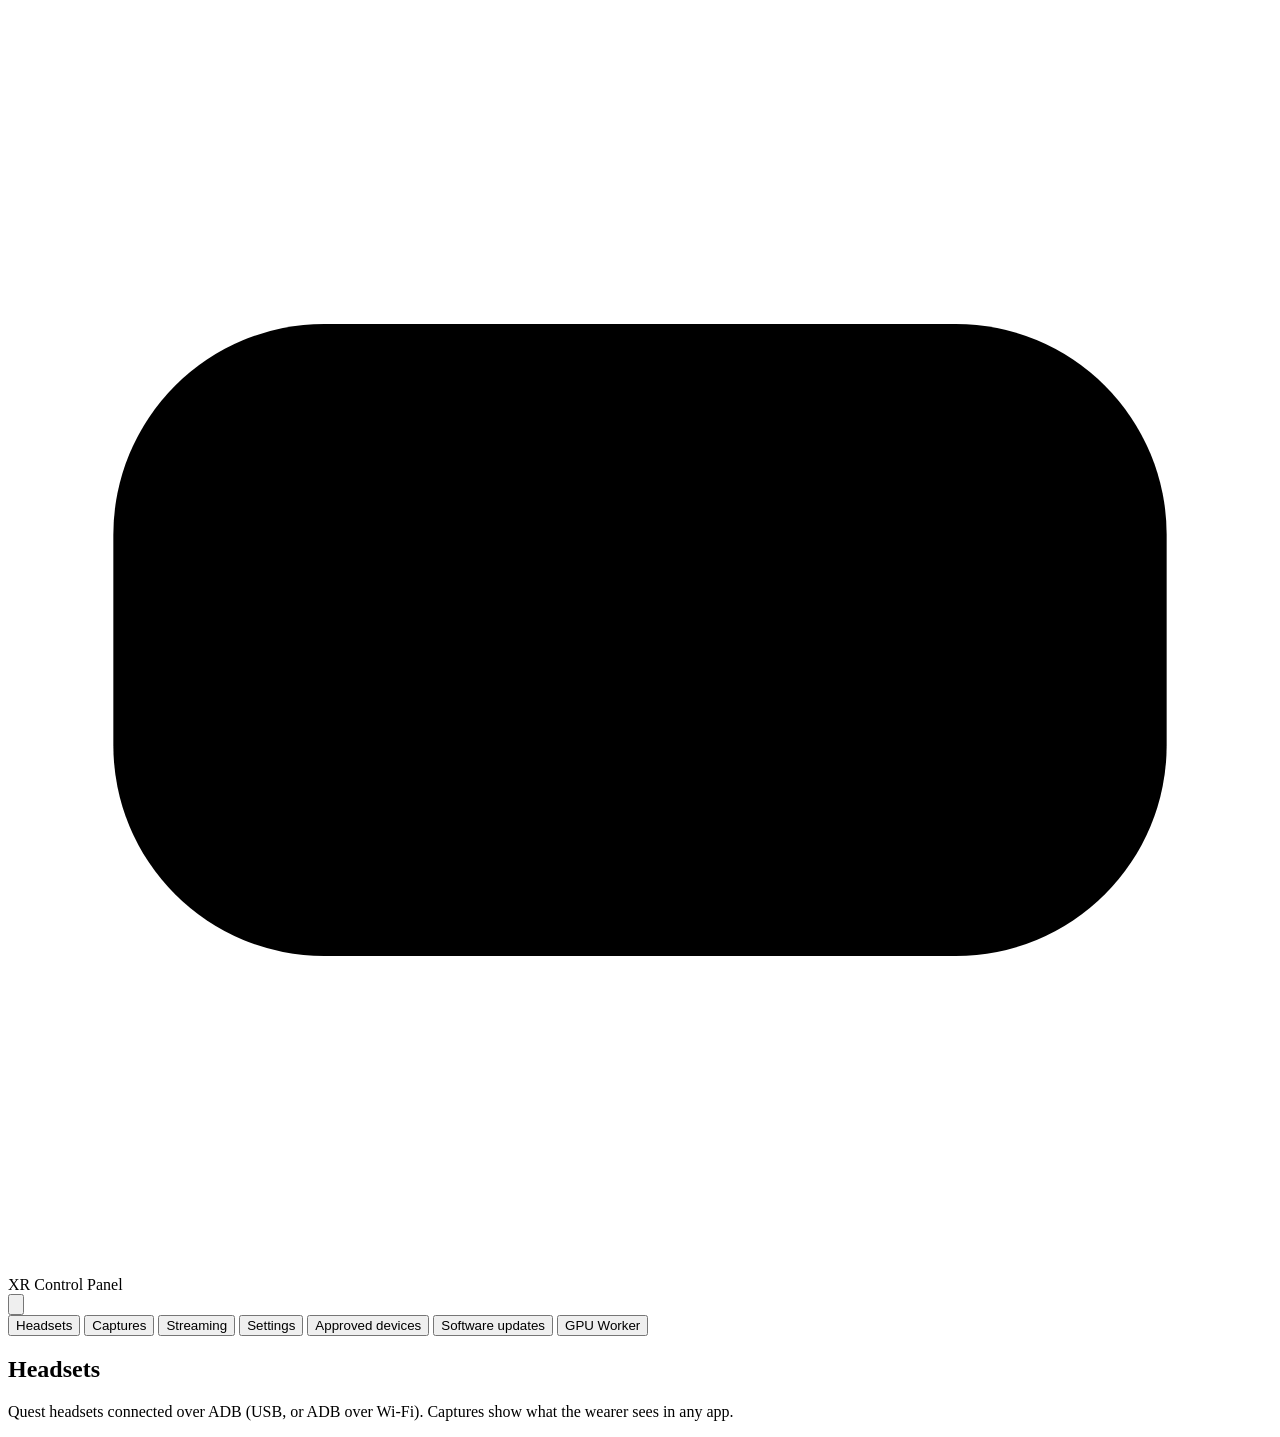
==== addons/xr-control-panel/static/index.html @ 09891366 "feat(panel): Software updates leads with bundle import; download list is optional Import an update b" ====
<!doctype html>
<html lang="en">
<head>
<meta charset="utf-8">
<meta name="viewport" content="width=device-width, initial-scale=1, viewport-fit=cover">
<meta name="color-scheme" content="light dark">
<title>XR Control Panel</title>
<link rel="icon" href="data:image/svg+xml,%3Csvg xmlns='http://www.w3.org/2000/svg' viewBox='0 0 24 24'%3E%3Crect x='2' y='6' width='20' height='12' rx='4' fill='%232457d6'/%3E%3Ccircle cx='8' cy='12' r='2.4' fill='white'/%3E%3Ccircle cx='16' cy='12' r='2.4' fill='white'/%3E%3C/svg%3E">
<link rel="stylesheet" href="/static/app.css">
</head>
<body>
<header class="topbar">
  <div class="brand">
    <svg class="brand-icon" viewBox="0 0 24 24" aria-hidden="true"><rect x="2" y="6" width="20" height="12" rx="4"/><circle cx="8" cy="12" r="2.4" class="lens"/><circle cx="16" cy="12" r="2.4" class="lens"/></svg>
    <span>XR Control Panel</span>
  </div>
  <div class="pills" id="pills" aria-live="polite"></div>
  <button class="icon-btn" id="refresh" title="Refresh" aria-label="Refresh"><svg viewBox="0 0 24 24" aria-hidden="true"><path d="M20 12a8 8 0 1 1-2.34-5.66M20 4v5h-5"/></svg></button>
</header>

<nav class="tabs" role="tablist" aria-label="Sections">
  <button role="tab" data-tab="headsets" aria-selected="true">Headsets</button>
  <button role="tab" data-tab="captures">Captures</button>
  <button role="tab" data-tab="streaming">Streaming</button>
  <button role="tab" data-tab="settings">Settings</button>
  <button role="tab" data-tab="devices">Approved devices</button>
  <button role="tab" data-tab="updates" aria-selected="false">Software updates</button>
  <button role="tab" data-tab="gpu">GPU Worker</button>
</nav>

<main>
  <section id="tab-updates" class="tab" role="tabpanel" hidden>
    <div class="card">
      <h2>Software updates</h2>
      <p class="muted">Updates are stored on this PC, then installed on headsets without internet access.</p>
      <h3 class="subhead">Import an update bundle</h3>
      <p>Choose the .tar.gz bundle made by XR Downloader. The bundle lists its files and checksums; each file is checked as it is imported.</p>
      <label class="field"><span>XR Downloader bundle (.tar.gz)</span><input id="bundleFile" type="file" accept=".gz,.tgz"></label>
      <div class="actions"><button class="btn primary" id="bundleImport">Import bundle</button></div>

      <details class="add-entry"><summary>Create a download list for XR Downloader (optional)</summary>
        <p>Only needed to prepare a new bundle. XR Downloader runs on any PC with internet (Linux or Windows) and downloads exactly the files in your list.</p>
        <ol class="steps">
          <li>Get XR Downloader.
            <div class="actions"><a class="btn primary" href="/api/updates/downloader" download="XR-Downloader.zip">Get XR Downloader (Linux / Windows)</a></div></li>
          <li>Add each app or firmware to fetch: a name, its direct URL and the SHA-256 from a trusted source.</li>
          <li>Export the list and run XR Downloader with it on the online PC.</li>
          <li>Import the bundle it makes above.</li>
        </ol>
        <label class="field"><span>Application or firmware name</span><input id="sourceName"></label>
        <label class="field"><span>Type</span><select id="sourceKind"><option value="apk">Quest app</option><option value="firmware">Quest firmware</option></select></label>
        <label class="field"><span>Version (optional label)</span><input id="sourceVersion"></label>
        <label class="field"><span>Direct download URL</span><input id="sourceUrl" type="url" placeholder="https://…/release.apk"></label>
        <label class="field"><span>SHA-256 from your trusted source</span><input id="sourceHash" maxlength="64"></label>
        <div class="actions"><button class="btn" id="sourceSave">Add to download list</button><a class="btn" href="/api/updates/export" download="xr-downloads.json">Export download list (JSON)</a></div>
        <div id="updateSources"></div>
      </details>

      <details class="add-entry"><summary>Store an update file directly</summary>
        <p>Already have an APK or firmware file? Store it here without XR Downloader.</p>
        <label class="field"><span>Update type</span><select id="updateKind"><option value="apk">Quest app (.apk)</option><option value="firmware">Quest system firmware (.zip)</option></select></label>
        <label class="field"><span>Expected SHA-256 (optional, from your trusted source)</span><input id="updateHash" maxlength="64" placeholder="64-character file checksum"></label>
        <label class="field"><span>Update file</span><input type="file" id="updateFile" accept=".apk,.zip"></label>
        <div class="actions"><button class="btn primary" id="updateUpload">Store for offline use</button></div>
      </details>
      <div class="actions"><button class="btn" id="updateRefresh">Refresh</button></div>
      <p id="updateStorageStatus" class="muted" role="status"></p>
    </div>
    <div class="card">
      <h2>Install a stored update</h2>
      <label class="field"><span>Headset</span><select id="updateHeadset"></select></label>
      <p class="muted">App updates preserve app data and need an authorized ADB connection. Android checks app signatures and version rules. Standalone APK files are supported.</p>
      <details class="add-entry"><summary>Quest system firmware</summary>
        <p>Use an official, unmodified Meta OTA package for your headset. Connect USB while the headset is running normally, then choose Check firmware compatibility. Charge to at least 50%.</p>
        <p>After the check, power off the headset, hold Power + Volume Down, and select Sideload update. Refresh this list and select the same headset in sideload mode. Then choose Install stored update. Keep USB connected until recovery finishes. Boot normally and choose Verify installed version.</p>
        <p>The panel checks OTA model/build metadata and file integrity. The headset recovery verifies the firmware signature. A matching checksum alone does not establish that a file came from Meta. Packages that wipe data or downgrade firmware are rejected.</p>
        <p><a href="https://www.meta.com/help/quest/software_update/" target="_blank" rel="noopener">Meta’s online software update tool</a> is also available with internet access. It uses WebUSB, so open it in Chrome, Edge or another Chromium browser on a PC (not Firefox or Safari), signed in to meta.com.</p>
      </details>
      <p id="updatePreparation" role="status"></p>
      <div id="updateLibrary"></div>
    </div>
    <div class="card"><h2>Update history</h2><div id="updateJobs" aria-live="polite"></div></div>
  </section>
  <section id="tab-headsets" class="tab" role="tabpanel">
    <div class="section-head">
      <h1>Headsets</h1>
      <p class="muted">Quest headsets connected over ADB (USB, or ADB over Wi‑Fi). Captures show what the wearer sees in any app.</p>
    </div>
    <div id="headsets" class="grid"></div>
  </section>

  <section id="tab-captures" class="tab" role="tabpanel" hidden>
    <div class="section-head row">
      <div><h1>Captures</h1><p class="muted">Screenshots, recordings and uploads, stored on this PC. The Loft's Pictures and Videos show them.</p></div>
      <div class="row capture-tools">
        <label class="field compact"><span>Headset</span><select id="captureFilter"><option value="">All headsets</option></select></label>
        <label class="check"><input type="checkbox" id="deleteOnHeadset"> Also delete from headset</label>
        <label class="btn primary upload">Upload pictures or videos<input type="file" id="uploadMedia" multiple accept="image/jpeg,image/png,image/webp,video/mp4,video/webm,video/quicktime,video/x-matroska,.mkv" hidden></label>
      </div>
    </div>
    <form id="captureExportForm" action="/api/captures/export" method="post">
      <input type="hidden" name="selection" id="captureSelectionValue">
      <button type="submit" class="btn" id="captureExport" disabled>Export selected captures (.tar.gz)</button>
      <span class="muted" id="captureSelectionCount">0 selected</span>
    </form>
    <div id="captures" class="gallery"></div>
  </section>

  <section id="tab-streaming" class="tab" role="tabpanel" hidden>
    <div class="section-head"><h1>Streaming</h1><p class="muted">Intel XR runtime (Monado + ALVR). ALVR streams to one headset at a time.</p></div>
    <div id="runtime-missing" class="card notice" hidden>The Intel XR runtime is not configured for this panel. Headset features still work. Set <code>runtime_root</code> in <code>~/.config/xr-control-panel/config.json</code> to enable streaming controls.</div>
    <div class="card" data-runtime>
      <h2>XR app</h2>
      <p class="muted">The OpenXR app streamed to the connected headset. The Loft is a lobby of mini apps; the checkerboard is the plain stream test.</p>
      <div class="actions">
        <button class="btn primary" data-app="start" data-appname="loft" id="startLoft">Start Loft</button>
        <button class="btn" data-app="start" data-appname="checkerboard">Start checkerboard</button>
        <button class="btn" data-app="stop">Exit app</button>
        <button class="btn danger" data-app="stop-all" data-confirm="Exit the app and stop the runtime? The headset will lose its stream.">Exit app &amp; stop runtime</button>
      </div>
    </div>
    <div class="card" data-runtime id="loftCard" hidden>
      <div class="row"><h2>Loft</h2><span id="loftMode" class="badge accent"></span></div>
      <p class="muted">Open a menu item for the wearer (they can also point and pull the trigger, or look at a tile for 5 s).</p>
      <div class="actions" id="loftButtons"></div>
      <div class="actions">
        <button class="btn" data-loft="prev">&lsaquo; Previous</button>
        <button class="btn" data-loft="next">Next &rsaquo;</button>
        <button class="btn" data-loft="pause">Play / pause video</button>
      </div>
    </div>
    <div class="card" data-runtime id="loftMenuCard">
      <h2>Loft menu</h2>
      <p class="muted">Choose what appears in the Loft's lobby. Add Quest apps (APKs installed on the headset) or PC mini-games (executables or Python apps on this PC). Remove from Loft removes only the shortcut.</p>
      <div id="loftMenuList"></div>
      <details class="add-entry">
        <summary>Add a Quest app</summary>
        <label class="field"><span>Headset</span><select id="apkHeadset"></select></label>
        <label class="field"><span>Installed app</span><select id="apkPackage"><option value="">Load apps…</option></select></label>
        <label class="field"><span>Title in the Loft</span><input type="text" id="apkTitle" maxlength="40"></label>
        <div class="actions"><button class="btn" id="apkLoad">Load apps</button><button class="btn primary" id="apkAdd">Add to menu</button></div>
      </details>
      <details class="add-entry">
        <summary>Add a PC mini-game</summary>
        <p class="muted">Python apps run with Python 3, or .venv/bin/python beside the script. Install the app’s dependencies first. Desktop windows open on the PC; only OpenXR apps render in the headset.</p>
        <label class="field"><span>Executable or Python file (absolute path)</span><input type="text" id="pcPath" placeholder="/opt/games/my-game/main.py"></label>
        <label class="field"><span>Title in the Loft</span><input type="text" id="pcTitle" maxlength="40"></label>
        <div class="actions"><button class="btn primary" id="pcAdd">Add to menu</button></div>
      </details>
    </div>
    <div class="card" data-runtime>
      <div class="row"><h2>ALVR connections</h2><span id="autoAccept" class="badge"></span></div>
      <div class="table-wrap"><table class="table"><thead><tr><th>Name</th><th>Address</th><th>State</th><th>Trusted</th><th></th></tr></thead><tbody id="clients"></tbody></table></div>
      <div class="actions"><button class="btn danger" id="clearClients" data-confirm="Remove all cached ALVR client entries? Headsets will have to be approved again.">Clear client cache</button></div>
    </div>
  </section>

  <section id="tab-settings" class="tab" role="tabpanel" hidden>
    <div class="section-head"><h1>Settings</h1><p class="muted">Runtime build and network settings (<code>config/xr-build.json</code>).</p></div>
    <div class="card">
      <h2>Panel access</h2>
      <p class="muted">Use this panel from a headset's browser over Wi-Fi (for example to send jobs to the GPU worker). Paired devices only: connect the headset by USB and use <b>Pair headset for Wi-Fi</b> on the Headsets tab. The panel has no password, so use this only on a trusted network.</p>
      <label class="switch"><input type="checkbox" id="lanAccess"> Wi-Fi access for paired headsets</label>
      <p class="muted" id="lanState"></p>
      <label class="switch"><input type="checkbox" id="autoAuthorizeUsb"> Automatically authorize USB-connected headsets</label>
      <p class="muted">With Wi-Fi access on, connect a headset once by USB and allow USB debugging. Its browser opens the pairing page automatically. After pairing, it can use this panel over Wi-Fi without the cable. The headset must already be on Wi-Fi.</p>
      <p class="muted">Turning this off stops new automatic pairings. Revoke paired devices to remove existing access; revoked devices need manual pairing.</p>
      <div id="usbPairingDevices" aria-live="polite"></div>
      <div class="actions"><button class="btn danger" id="revokePairing" data-confirm="Revoke all paired devices? They must be paired again.">Revoke paired devices</button></div>
    </div>
    <div class="card" data-runtime>
      <label class="field"><span>Setting</span><select id="settingSelect"><option value="">Select a setting…</option></select></label>
      <div id="settingEditor"></div>
      <div class="actions">
        <button class="btn primary" id="saveSetting" disabled>Save setting</button>
        <button class="btn" id="restoreSetting" disabled>Restore selected to default</button>
        <button class="btn danger" id="restoreAllSettings" data-confirm="Restore all editable runtime settings to the committed defaults? This will replace your custom runtime settings. Pairings, update files, captures and Loft menu entries are kept.">Restore All to Default</button>
        <button class="btn" id="restartRuntime" data-confirm="Restart the runtime? A connected headset will reconnect.">Restart runtime</button>
        <button class="btn" id="rebuildRuntime" data-confirm="Rebuild the runtime (re-apply companion patches and build incrementally)? Takes a few minutes; restart the runtime afterwards.">Rebuild runtime</button>
      </div>
    </div>
  </section>

  <section id="tab-gpu" class="tab" role="tabpanel" hidden>
    <div class="section-head"><h1>GPU Worker</h1><p class="muted">Run renders on a Local AI Stack shared GPU on another system. Results are saved to Captures (and the Loft's Pictures). Live VR frames stay on this PC's GPU.</p></div>
    <div class="card">
      <h2>Connection</h2>
      <label class="field"><span>Remote address (IP or host, optional :port)</span><input type="text" id="gpuAddress" placeholder="192.168.1.80" autocomplete="off"></label>
      <label class="field"><span>Certificate host name (needed when you use an IP address)</span><input type="text" id="gpuServerName" placeholder="ai.example.lan" autocomplete="off"></label>
      <label class="field"><span>Custom CA file on this PC (optional)</span><input type="text" id="gpuCaFile" placeholder="/path/to/ca.pem" autocomplete="off"></label>
      <label class="field"><span>Connection key (render + storage scopes; stays on this PC)</span><input type="password" id="gpuKey" autocomplete="new-password" placeholder="Leave empty to keep the saved key"></label>
      <p class="muted" id="gpuState">Not set up yet.</p>
      <div class="actions">
        <button class="btn primary" id="gpuSave">Save</button>
        <button class="btn" id="gpuTest">Test connection</button>
        <button class="btn danger" id="gpuForget" data-confirm="Remove the saved connection key from this PC?">Remove key</button>
      </div>
    </div>
    <div class="card">
      <h2>New job</h2>
      <details class="add-entry"><summary>Ask by voice about my current screen</summary>
        <p>For example: “Capture my current screen and find all dogs on screen. Push the result back to my headset for review.” Select an image-analysis workflow below that returns an annotated image.</p>
        <label class="field"><span>Headset to capture and return results to</span><select id="voiceHeadset"></select></label>
        <div class="actions" id="voiceExamples"><button class="btn small" data-find="dogs">Find dogs</button><button class="btn small" data-find="a ball">Find a ball</button><button class="btn small" data-find="a chair">Find a chair</button><button class="btn small" data-find="a glass cup">Find a glass cup</button></div>
        <p class="muted">Say “Find a ball in my current field of view,” “Find a chair,” or “Find a glass cup.” Analysis uses what the headset screenshot contains; passthrough visibility depends on the headset’s capture support.</p>
        <div class="actions"><button class="btn" id="micTest">Test Quest microphone</button><button class="btn" id="micTestStop" disabled>Stop microphone test</button></div>
        <label class="field"><span>Microphone input level</span><meter id="micLevel" min="0" max="100" value="0">0</meter></label>
        <p id="micStatus" role="status" class="muted">Test the microphone before speaking a command. The 12-second test stays in this browser; audio is not recorded or uploaded.</p>
        <label class="field"><span>Your request</span><textarea id="voiceRequest" maxlength="2000" placeholder="Find all dogs and mark them in the captured image"></textarea></label>
        <div class="actions"><button class="btn primary" id="voiceSpeak">Speak a request</button><button class="btn" id="voiceStop" disabled>Stop listening</button><button class="btn" id="voiceSend">Capture and send request</button><button class="btn" id="voiceListen" title="Records the headset microphone streamed by ALVR; works over Wi-Fi without browser microphone access">Listen through headset (6 s)</button></div>
        <p id="voiceStatus" role="status" class="muted"></p>
        <p class="muted">Speak a request uses this browser’s microphone; Listen through headset uses the headset’s microphone streamed to this PC, so it also works over Wi-Fi. Speech is recognised on this PC when the browser cannot. The request is sent when you finish speaking. The view is captured over USB, or from the headset’s stream over Wi-Fi. Results appear here with an “open it” link and in the GPU jobs list. Over USB they are also copied to the headset’s Pictures and opened there.</p>
      </details>
      <label class="field"><span>Workflow</span><select id="gpuWorkflow"><option value="">Load workflows…</option></select></label>
      <label class="field"><span>Source capture (optional for text-only workflows)</span><select id="gpuSource"><option value="">None</option></select></label>
      <label class="field"><span>Prompt</span><textarea id="gpuPrompt" rows="3" maxlength="2000" placeholder="Describe the result you want"></textarea></label>
      <div class="actions">
        <button class="btn" id="gpuLoadWorkflows">Refresh workflows</button>
        <button class="btn primary" id="gpuSubmit">Submit to shared GPU</button>
      </div>
    </div>
    <div class="card">
      <h2>Jobs</h2>
      <div id="gpuJobs"></div>
    </div>
  </section>

  <section id="tab-devices" class="tab" role="tabpanel" hidden>
    <div class="section-head"><h1>Approved devices</h1><p class="muted">MAC address allow‑list. Import JSON, CSV or XLSX (columns: MAC address, name, notes).</p></div>
    <div class="card">
      <div class="actions">
        <label class="btn file-btn"><input type="file" id="importFile" accept=".json,.csv,.xlsx">Choose file…</label>
        <button class="btn primary" id="importBtn" disabled>Import</button>
        <span id="importName" class="muted"></span>
      </div>
      <div class="table-wrap"><table class="table"><thead><tr><th>MAC address</th><th>Name</th><th>Notes</th><th>Enabled</th><th></th></tr></thead><tbody id="approved"></tbody></table></div>
    </div>
  </section>
</main>

<div id="toasts" class="toasts" aria-live="polite"></div>
<script src="/static/app.js?v=20260927-mic1"></script>
</body>
</html>
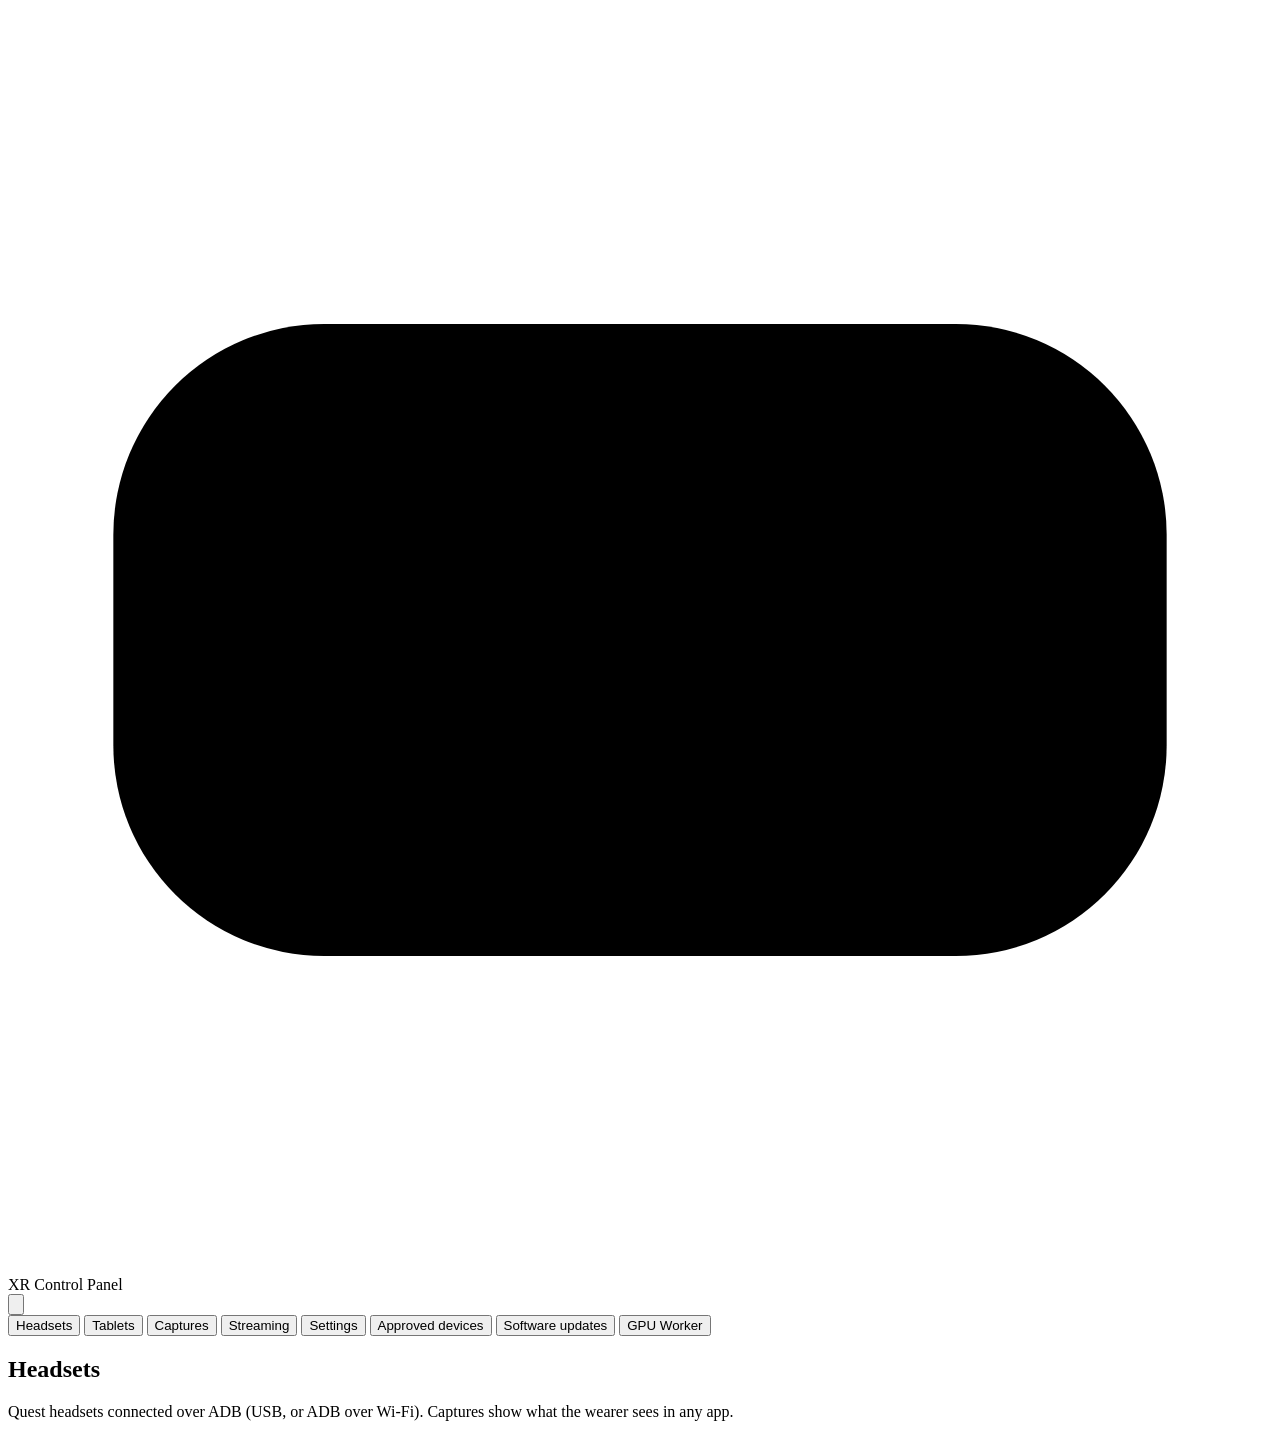
==== commit d570af8d: "Add per-device assistant controls and default-disabled filtered web proxy" ====
--- a/addons/xr-control-panel/static/index.html
+++ b/addons/xr-control-panel/static/index.html
@@ -20,6 +20,7 @@
 
 <nav class="tabs" role="tablist" aria-label="Sections">
   <button role="tab" data-tab="headsets" aria-selected="true">Headsets</button>
+  <button role="tab" data-tab="tablets">Tablets</button>
   <button role="tab" data-tab="captures">Captures</button>
   <button role="tab" data-tab="streaming">Streaming</button>
   <button role="tab" data-tab="settings">Settings</button>
@@ -32,7 +33,7 @@
   <section id="tab-updates" class="tab" role="tabpanel" hidden>
     <div class="card">
       <h2>Software updates</h2>
-      <p class="muted">Updates are stored on this PC, then installed on headsets without internet access.</p>
+      <p class="muted">Updates are stored on this PC, then installed on headsets and Android tablets without internet access. Samsung system firmware is not handled by the Quest firmware workflow.</p>
       <h3 class="subhead">Import an update bundle</h3>
       <p>Choose the .tar.gz bundle made by XR Downloader. The bundle lists its files and checksums; each file is checked as it is imported.</p>
       <label class="field"><span>XR Downloader bundle (.tar.gz)</span><input id="bundleFile" type="file" accept=".gz,.tgz"></label>
@@ -43,28 +44,52 @@
         <ol class="steps">
           <li>Get XR Downloader.
             <div class="actions"><a class="btn primary" href="/api/updates/downloader" download="XR-Downloader.zip">Get XR Downloader (Linux / Windows)</a></div></li>
-          <li>Add each app or firmware to fetch: a name, its direct URL and the SHA-256 from a trusted source.</li>
+          <li>Choose the apps you want. XR Downloader finds their available releases on the online PC.</li>
           <li>Export the list and run XR Downloader with it on the online PC.</li>
           <li>Import the bundle it makes above.</li>
         </ol>
-        <label class="field"><span>Application or firmware name</span><input id="sourceName"></label>
-        <label class="field"><span>Type</span><select id="sourceKind"><option value="apk">Quest app</option><option value="firmware">Quest firmware</option></select></label>
-        <label class="field"><span>Version (optional label)</span><input id="sourceVersion"></label>
-        <label class="field"><span>Direct download URL</span><input id="sourceUrl" type="url" placeholder="https://…/release.apk"></label>
-        <label class="field"><span>SHA-256 from your trusted source</span><input id="sourceHash" maxlength="64"></label>
+        <label class="field"><span>Headset</span><select id="sourceHeadset"><option value="">Connect a headset to load installed apps</option></select></label>
+        <div class="actions"><button class="btn" id="sourceLoadApps">Load installed apps</button></div>
+        <label class="field"><span>Choose an app or firmware</span><select id="sourcePicker"><option value="">Choose an app…</option></select></label>
+        <p id="sourcePickerInfo" class="muted" role="status">Pick an app here. No internet connection or download details are needed on this PC.</p>
+        <details id="sourceAdvanced"><summary>Advanced: custom download source</summary>
+          <label class="field"><span>Name in the download list</span><input id="sourceName"></label>
+          <label class="field"><span>Type</span><select id="sourceKind"><option value="apk">Android app</option><option value="firmware">Quest firmware</option></select></label>
+          <label class="field"><span>Version (optional label)</span><input id="sourceVersion"></label>
+          <label class="field"><span>Direct download URL</span><input id="sourceUrl" type="url" placeholder="https://…/release.apk"></label>
+          <label class="field"><span>SHA-256 from your trusted source</span><input id="sourceHash" maxlength="64"></label>
+        </details>
         <div class="actions"><button class="btn" id="sourceSave">Add to download list</button><a class="btn" href="/api/updates/export" download="xr-downloads.json">Export download list (JSON)</a></div>
         <div id="updateSources"></div>
       </details>
 
       <details class="add-entry"><summary>Store an update file directly</summary>
         <p>Already have an APK or firmware file? Store it here without XR Downloader.</p>
-        <label class="field"><span>Update type</span><select id="updateKind"><option value="apk">Quest app (.apk)</option><option value="firmware">Quest system firmware (.zip)</option></select></label>
+        <label class="field"><span>Update type</span><select id="updateKind"><option value="apk">Android app (.apk)</option><option value="firmware">Quest system firmware (.zip)</option></select></label>
         <label class="field"><span>Expected SHA-256 (optional, from your trusted source)</span><input id="updateHash" maxlength="64" placeholder="64-character file checksum"></label>
         <label class="field"><span>Update file</span><input type="file" id="updateFile" accept=".apk,.zip"></label>
         <div class="actions"><button class="btn primary" id="updateUpload">Store for offline use</button></div>
       </details>
       <div class="actions"><button class="btn" id="updateRefresh">Refresh</button></div>
       <p id="updateStorageStatus" class="muted" role="status"></p>
+    </div>
+    <div class="card">
+      <h2>Other XR Control Panels</h2>
+      <p class="muted">Copy stored updates from another panel on your network, for example one on a PC that has internet access. Files are checked by SHA-256 when they arrive.</p>
+      <h3 class="subhead">Pull updates from another panel</h3>
+      <label class="field"><span>Other panel's address</span><input id="peerAddress" placeholder="192.168.1.50 or 192.168.1.50:8483" autocomplete="off"></label>
+      <label class="field"><span>Share key created on that panel</span><input id="peerKey" autocomplete="off" spellcheck="false"></label>
+      <div class="actions"><button class="btn primary" id="peerAdd">Add panel</button></div>
+      <p id="peerStatus" class="muted" role="status"></p>
+      <div id="peerList"></div>
+      <div id="peerPulls" aria-live="polite"></div>
+      <details class="add-entry"><summary>Let other panels pull from this one</summary>
+        <p id="shareInfo"></p>
+        <label class="field"><span>Name for the other panel</span><input id="shareLabel" placeholder="e.g. Office PC" autocomplete="off"></label>
+        <div class="actions"><button class="btn" id="shareCreate">Create share key</button></div>
+        <div id="shareNew" class="steps" hidden></div>
+        <div id="shareKeys"></div>
+      </details>
     </div>
     <div class="card">
       <h2>Install a stored update</h2>
@@ -80,6 +105,10 @@
       <div id="updateLibrary"></div>
     </div>
     <div class="card"><h2>Update history</h2><div id="updateJobs" aria-live="polite"></div></div>
+  </section>
+  <section id="tab-tablets" class="tab" role="tabpanel" hidden>
+    <div class="section-head"><h1>Tablets</h1><p class="muted">Tablet access, updates and assistant controls. Connect by USB and authorize this PC to begin.</p></div>
+    <div id="tablets" class="grid"></div>
   </section>
   <section id="tab-headsets" class="tab" role="tabpanel">
     <div class="section-head">
@@ -157,13 +186,29 @@
 
   <section id="tab-settings" class="tab" role="tabpanel" hidden>
     <div class="section-head"><h1>Settings</h1><p class="muted">Runtime build and network settings (<code>config/xr-build.json</code>).</p></div>
+    <div class="card"><details class="add-entry"><summary>Web proxy (optional)</summary>
+      <p>Disabled by default. When enabled, this internet proxy allows only the domains listed for each device. It does not decrypt HTTPS pages or create a device-wide air gap; apps can bypass Android proxy settings. Use network firewall rules for enforced isolation.</p>
+      <label class="switch"><input id="proxyEnabled" type="checkbox"> Enable web proxy</label>
+      <label class="field"><span>Proxy port</span><input id="proxyPort" type="number" value="8084" min="1024" max="65535"></label>
+      <label class="field"><span>Forward through another HTTP proxy (optional)</span><input id="proxyUpstream" placeholder="http://proxy.example:3128"></label>
+      <p class="muted">Leave forwarding empty for direct access with filtering. Forwarding failures stop requests; there is no direct fallback. Only public internet destinations on ports 80 and 443 are supported.</p>
+      <button class="btn" id="proxySave">Save proxy settings</button>
+      <p id="proxyStatus" class="muted" role="status"></p>
+      <label class="field"><span>Device</span><select id="proxyDevice"><option value="">Choose a device…</option></select></label>
+      <label class="switch"><input id="proxyDeviceEnabled" type="checkbox"> Allow this device to use the proxy</label>
+      <label class="field"><span>Allowed domains (one per line)</span><textarea id="proxyDomains" rows="4" placeholder="example.com&#10;*.example.com"></textarea></label>
+      <p class="muted">An empty list blocks every destination. Exact names allow only that host; *.example.com allows its subdomains. Local services should connect directly on your local network.</p>
+      <div class="actions"><button class="btn" id="proxyDeviceSave">Save device rules</button><button class="btn" id="proxyRenew">Replace proxy login</button></div>
+      <p id="proxyLogin" role="status" class="muted"></p>
+      <p class="muted">To use it, set the device’s Wi-Fi proxy to this PC’s LAN address and the proxy port, then enter its assigned login in a proxy-capable browser. This panel does not automatically change device network settings. Keep proxy credentials on your trusted LAN. Turning the proxy off does not block direct internet access.</p>
+    </details></div>
     <div class="card">
       <h2>Panel access</h2>
-      <p class="muted">Use this panel from a headset's browser over Wi-Fi (for example to send jobs to the GPU worker). Paired devices only: connect the headset by USB and use <b>Pair headset for Wi-Fi</b> on the Headsets tab. The panel has no password, so use this only on a trusted network.</p>
-      <label class="switch"><input type="checkbox" id="lanAccess"> Wi-Fi access for paired headsets</label>
+      <p class="muted">Use this panel from a Quest or supported tablet over Wi-Fi. Connect once by USB and allow this PC's debugging prompt. With automatic authorization enabled below, the device pairs without a separate pairing step.</p>
+      <label class="switch"><input type="checkbox" id="lanAccess"> Wi-Fi access for paired devices</label>
       <p class="muted" id="lanState"></p>
-      <label class="switch"><input type="checkbox" id="autoAuthorizeUsb"> Automatically authorize USB-connected headsets</label>
-      <p class="muted">With Wi-Fi access on, connect a headset once by USB and allow USB debugging. Its browser opens the pairing page automatically. After pairing, it can use this panel over Wi-Fi without the cable. The headset must already be on Wi-Fi.</p>
+      <label class="switch"><input type="checkbox" id="autoAuthorizeUsb"> Automatically pair USB-connected headsets and tablets</label>
+      <p class="muted">One setting covers Quest headsets and the Galaxy Tab A9+ (SM-X210). With Wi-Fi access on, its browser opens the pairing page automatically after USB authorization. Keep the device on the same local network as this PC; once paired, you can unplug USB and use the panel over Wi-Fi.</p>
       <p class="muted">Turning this off stops new automatic pairings. Revoke paired devices to remove existing access; revoked devices need manual pairing.</p>
       <div id="usbPairingDevices" aria-live="polite"></div>
       <div class="actions"><button class="btn danger" id="revokePairing" data-confirm="Revoke all paired devices? They must be paired again.">Revoke paired devices</button></div>
@@ -239,6 +284,6 @@
 </main>
 
 <div id="toasts" class="toasts" aria-live="polite"></div>
-<script src="/static/app.js?v=20260927-mic1"></script>
+<script src="/static/app.js?v=20260928-proxy"></script>
 </body>
 </html>
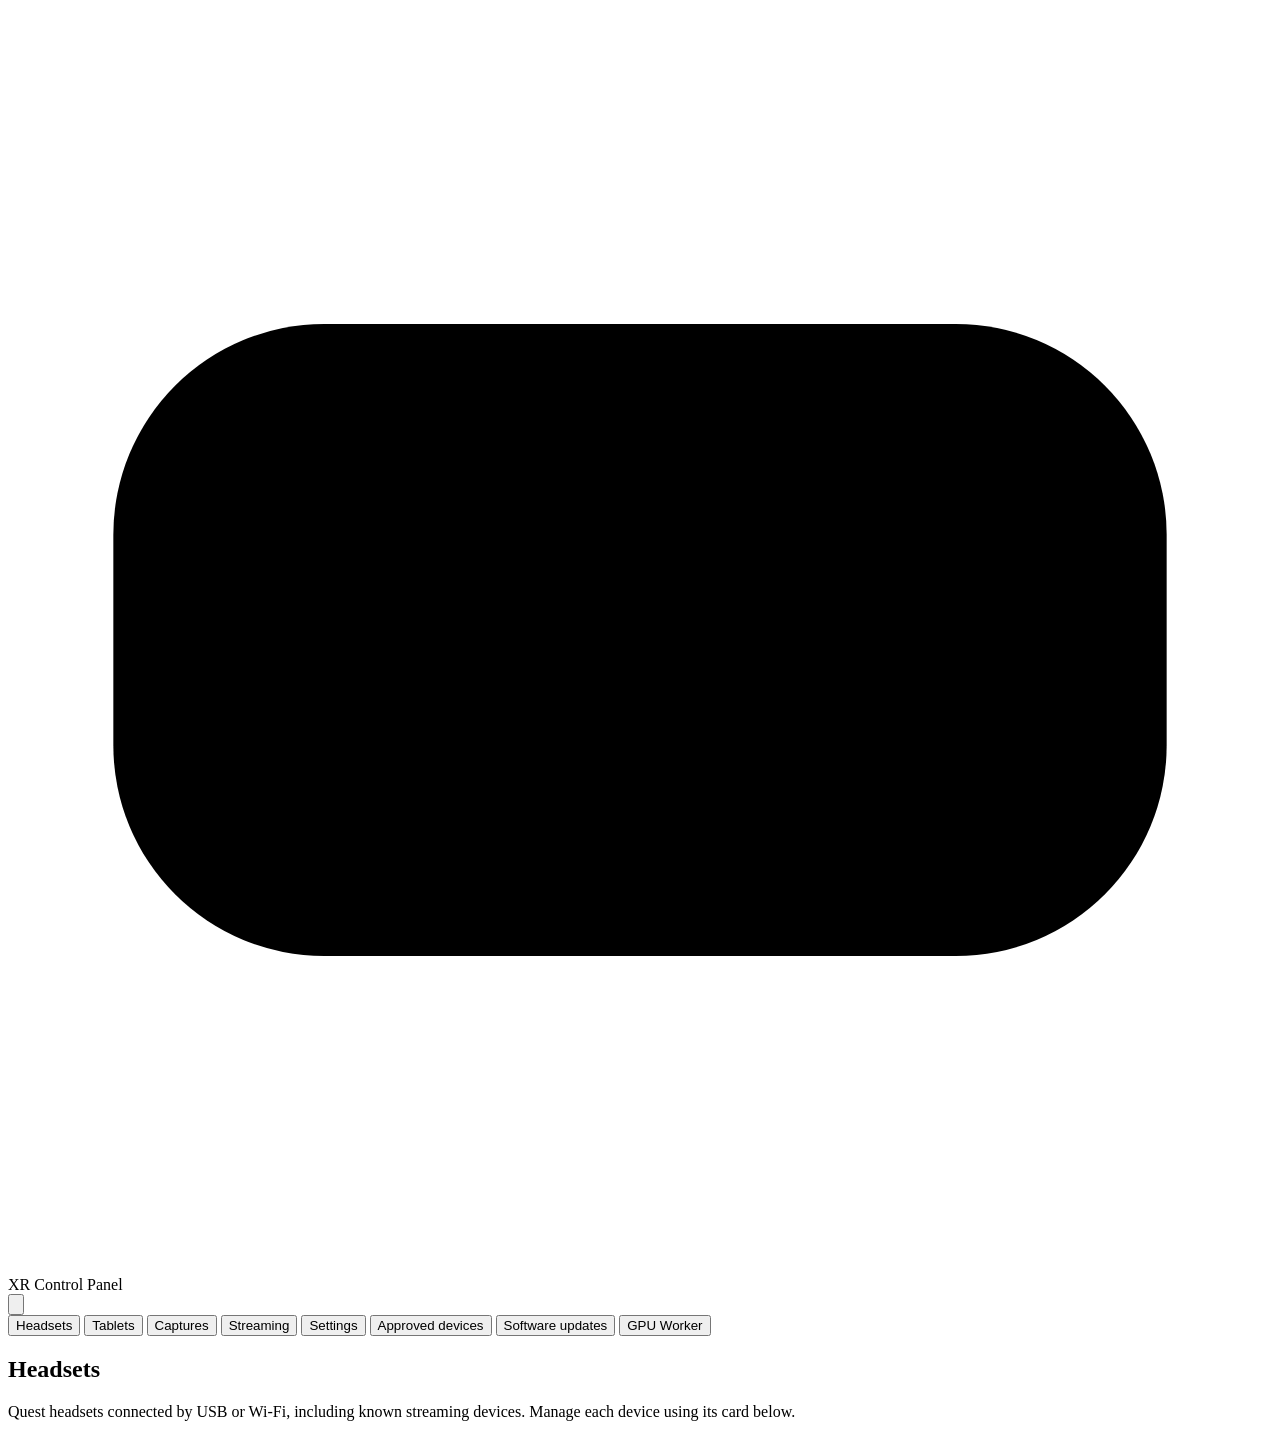
==== commit 506ef6ad: "fix(panel): keep headset and tablet device card layouts consistent" ====
--- a/addons/xr-control-panel/static/index.html
+++ b/addons/xr-control-panel/static/index.html
@@ -107,15 +107,18 @@
     <div class="card"><h2>Update history</h2><div id="updateJobs" aria-live="polite"></div></div>
   </section>
   <section id="tab-tablets" class="tab" role="tabpanel" hidden>
-    <div class="section-head"><h1>Tablets</h1><p class="muted">Tablet access, updates and assistant controls. Connect by USB and authorize this PC to begin.</p></div>
-    <div id="tablets" class="grid"></div>
+    <div class="section-head">
+      <h1>Tablets</h1>
+      <p class="muted">Android tablets connected by USB or Wi-Fi. Manage each device using its card below.</p>
+    </div>
+    <div id="tablets" class="grid device-grid"></div>
   </section>
   <section id="tab-headsets" class="tab" role="tabpanel">
     <div class="section-head">
       <h1>Headsets</h1>
-      <p class="muted">Quest headsets connected over ADB (USB, or ADB over Wi‑Fi). Captures show what the wearer sees in any app.</p>
-    </div>
-    <div id="headsets" class="grid"></div>
+      <p class="muted">Quest headsets connected by USB or Wi-Fi, including known streaming devices. Manage each device using its card below.</p>
+    </div>
+    <div id="headsets" class="grid device-grid"></div>
   </section>
 
   <section id="tab-captures" class="tab" role="tabpanel" hidden>
